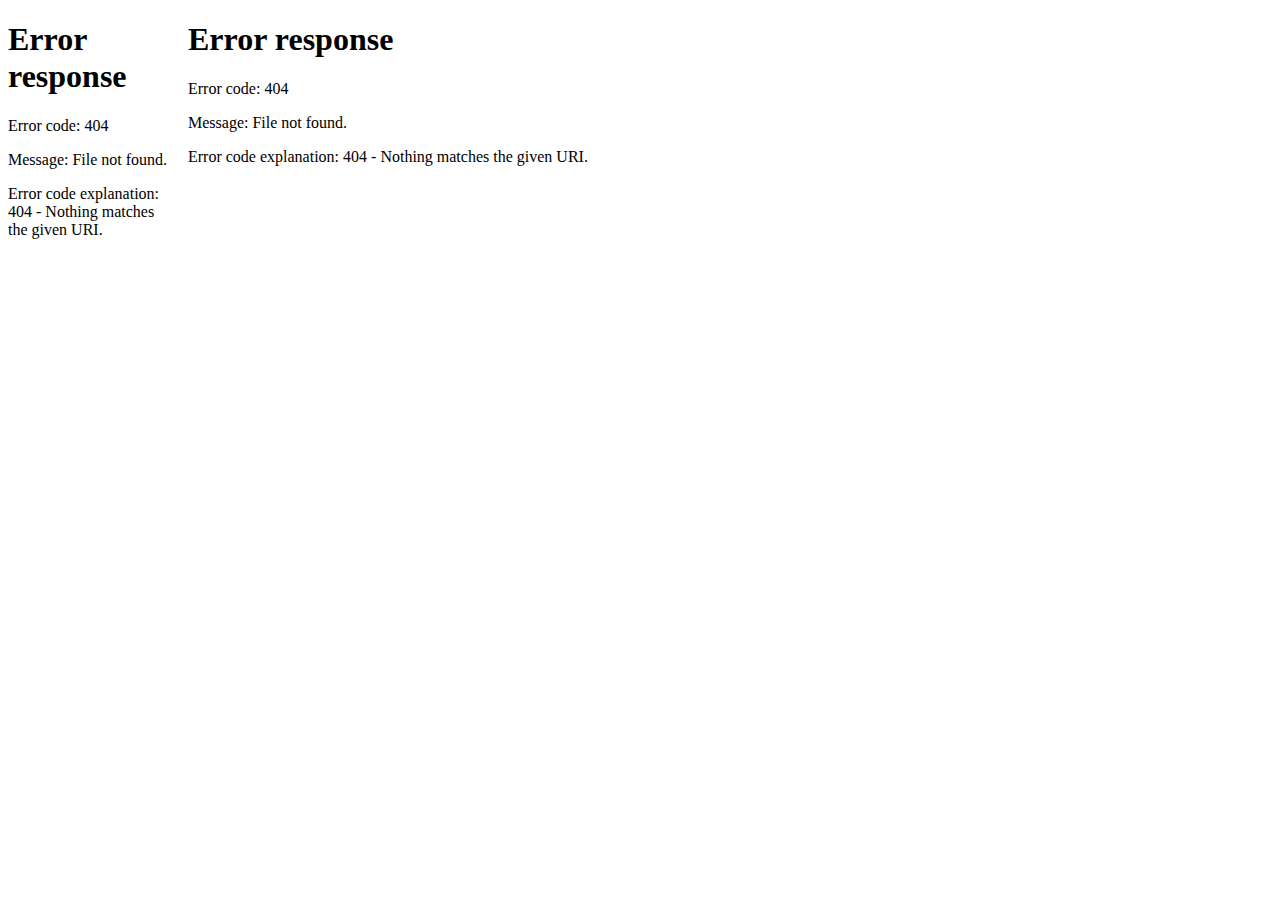
==== index.html @ 79a93c4d "Create index.html" ====
<html>
<HEAD>
    <meta content="text/html; charset=utf-8" http-equiv="content-type">
    <meta name="KEYWORDS" content="TC教程,Total Commander教程,xbeta,善用佳软,文件管理,xbeta.info">
<TITLE>Total Commander系列教程：TC学堂 | 善用佳软 xbeta.info</TITLE>
</HEAD>

<frameset cols="180,*" border=0>

  <frame src="index_l.htm" tppabs="/index_l.htm">
  <frame src="tc000.htm" tppabs="/tc000.htm" name="showframe">
</frameset>

<noframes>
<body>Your browser does not handle frames! Pls visit <a href="index_l.htm" tppabs="/index_l.htm">here</a>.</body>
</noframes>


</html>
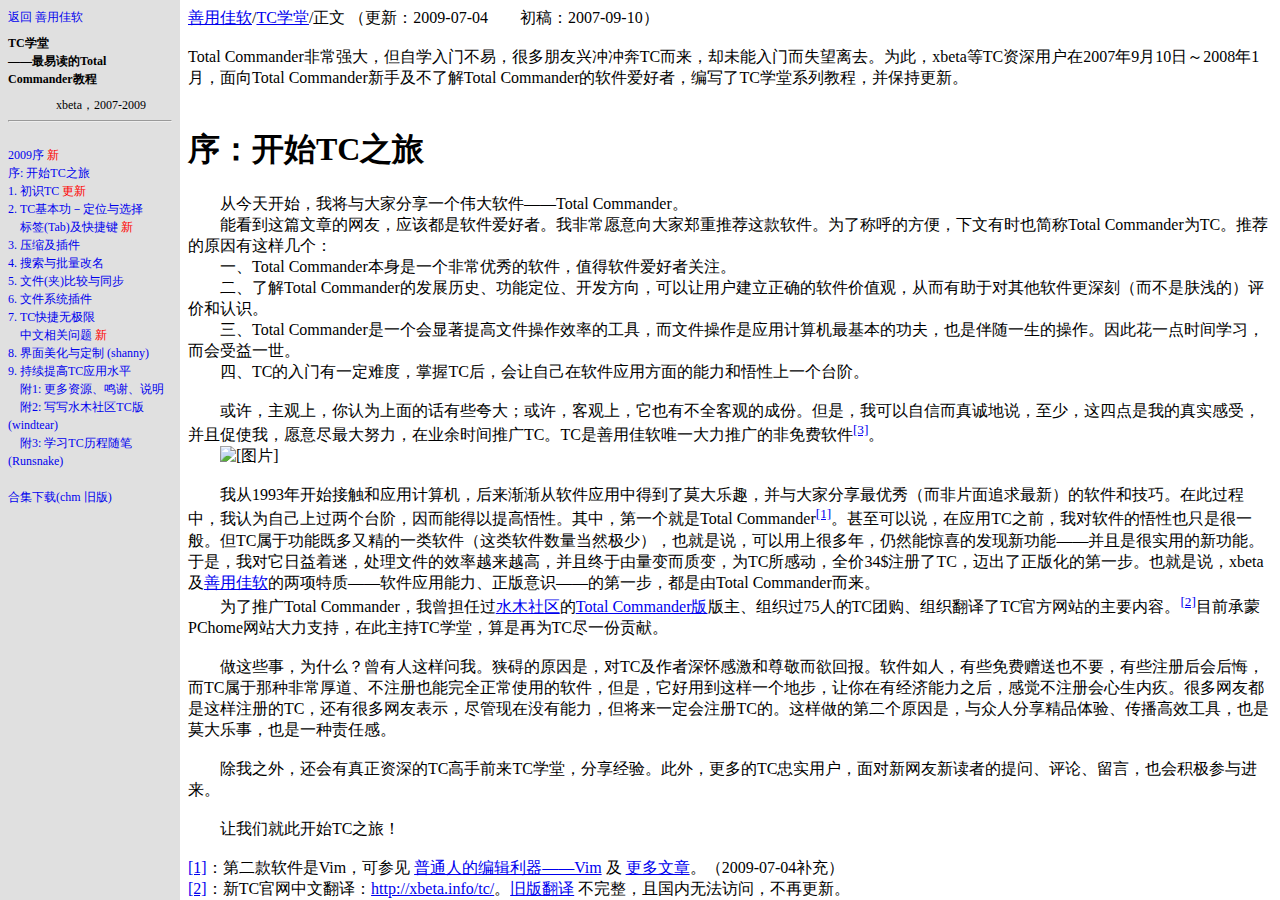
==== commit bd4d8beb: "Update index.html" ====
--- a/index.html
+++ b/index.html
@@ -7,12 +7,12 @@
 
 <frameset cols="180,*" border=0>
 
-  <frame src="index_l.htm" tppabs="/index_l.htm">
-  <frame src="tc000.htm" tppabs="/tc000.htm" name="showframe">
+  <frame src="index_l.html" tppabs="/index_l.htm">
+  <frame src="tc000.html" tppabs="/tc000.htm" name="showframe">
 </frameset>
 
 <noframes>
-<body>Your browser does not handle frames! Pls visit <a href="index_l.htm" tppabs="/index_l.htm">here</a>.</body>
+<body>Your browser does not handle frames! Pls visit <a href="index_l.html" tppabs="index_l.html">here</a>.</body>
 </noframes>
 
 
